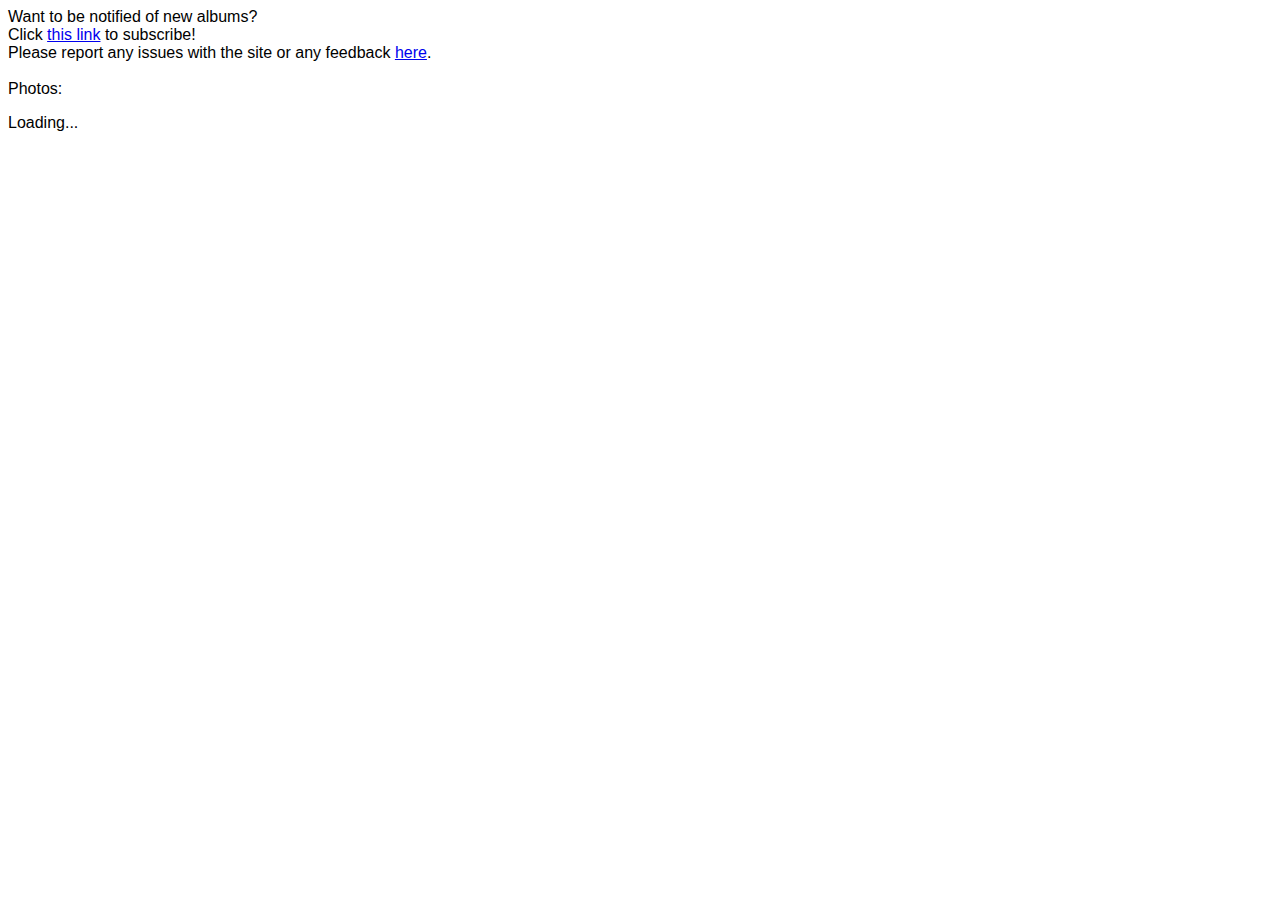
==== index.html @ 32cd9b73 "Add files via upload" ====
<!DOCTYPE html>
<html lang="en" dir="ltr">
  <head>
    <meta charset="utf-8">
    <meta name="viewport" content="width=device-width, initial-scale=1.0">
    <title>Photos</title>
    <script src="js/master.js" charset="utf-8" defer></script>
    <link rel="stylesheet" href="css/master.css">
  </head>
  <body>
    <main>
      <div id="content-manual">
        Want to be notified of new albums? <br>
      Click <a href="https://docs.google.com/forms/d/e/1FAIpQLSdSVq5oFkFJnHjdLkUNUYFm6wvuZti7GtISJz5WMSjgwCvjKw/viewform?usp=sf_link">this link</a> to subscribe! <br>
      Please report any issues with the site or any feedback <a href="https://docs.google.com/forms/d/e/1FAIpQLSenay-c5d8LTbUkmRs0zDHmXB5tzHAdXdWtLzEirKcIomzZZA/viewform?usp=sf_link">here</a>.<br><br>
      Photos:
      </div>
      <input type="text" class="hidden" id="search-bar" placeholder="Search...">
      <div id="content-output">
        <p id="loading-message">Loading...</p>
      </div>
    </main>
  </body>
</html>
---- css/master.css ----
* {
  font-family: sans-serif;
}

#search-bar {
  margin: 10px;
  width: 200px;
  font-size: 20px;
  padding: 5px;
  border: 1px solid black;
  border-radius: 10px;
}

@media (max-width: 450px) {
  .link-item.link-item {
    display: flex;
    height: auto;
    box-sizing: border-box;
    position: relative;
    background-color: black;
    border-width: 1px;
  }

  .item-photo.item-photo {
    width: 100%;
    height: auto;
    border-radius: 0;
    opacity: 50%
  }

  .item-text {
    position: absolute;
    text-align: center;
    color: white;
    width: 100%;
    padding: 10px;
    box-sizing: border-box;
  }
}

#content-output {
  display: flex;
  flex-direction: column-reverse;
  gap: 10px;
}

.link-item {
  border: 2px solid black;
  border-radius: 10px;
  height: 120px;
  display: flex;
  gap: 15px;
  overflow: hidden;
  align-items: center;
  color: inherit;
  text-decoration: inherit;
}

.item-photo {
  height: 100%;
  border-radius: 0 10px 10px 0;
}

.hidden {
  display: none !important;
}
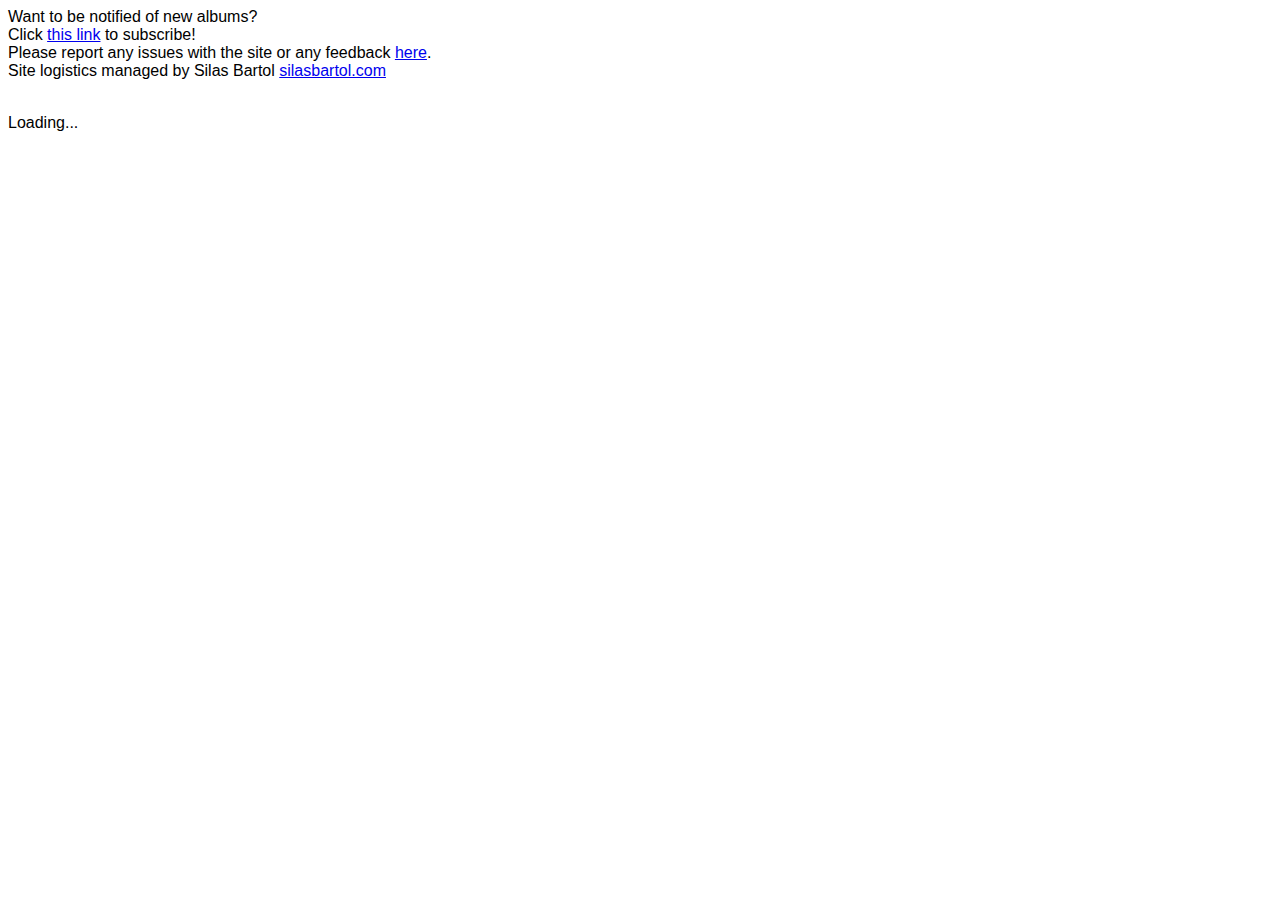
==== commit 9026e2f4: "Add files via upload" ====
--- a/index.html
+++ b/index.html
@@ -5,19 +5,23 @@
     <meta name="viewport" content="width=device-width, initial-scale=1.0">
     <title>Photos</title>
     <script src="js/master.js" charset="utf-8" defer></script>
+    <script src="js/banner.js" charset="utf-8" defer></script>
     <link rel="stylesheet" href="css/master.css">
   </head>
   <body>
     <main>
-      <div id="content-manual">
-        Want to be notified of new albums? <br>
-      Click <a href="https://docs.google.com/forms/d/e/1FAIpQLSdSVq5oFkFJnHjdLkUNUYFm6wvuZti7GtISJz5WMSjgwCvjKw/viewform?usp=sf_link">this link</a> to subscribe! <br>
-      Please report any issues with the site or any feedback <a href="https://docs.google.com/forms/d/e/1FAIpQLSenay-c5d8LTbUkmRs0zDHmXB5tzHAdXdWtLzEirKcIomzZZA/viewform?usp=sf_link">here</a>.<br><br>
-      Photos:
-      </div>
-      <input type="text" class="hidden" id="search-bar" placeholder="Search...">
-      <div id="content-output">
-        <p id="loading-message">Loading...</p>
+      <div id="banner" class="hidden-banner"></div>
+      <div id="full-content">
+        <div id="content-manual">
+          Want to be notified of new albums? <br>
+        Click <a href="https://docs.google.com/forms/d/e/1FAIpQLSdSVq5oFkFJnHjdLkUNUYFm6wvuZti7GtISJz5WMSjgwCvjKw/viewform?usp=sf_link">this link</a> to subscribe! <br>
+        Please report any issues with the site or any feedback <a href="https://docs.google.com/forms/d/e/1FAIpQLSenay-c5d8LTbUkmRs0zDHmXB5tzHAdXdWtLzEirKcIomzZZA/viewform?usp=sf_link">here</a>.<br>
+        Site logistics managed by Silas Bartol <a href="https://www.silasbartol.com">silasbartol.com</a> <br><br>
+        </div>
+        <input type="text" class="hidden" id="search-bar" placeholder="Search...">
+        <div id="content-output">
+          <p id="loading-message">Loading...</p>
+        </div>
       </div>
     </main>
   </body>
--- a/css/master.css
+++ b/css/master.css
@@ -1,5 +1,7 @@
-* {
-  font-family: sans-serif;
+body {
+  font-family: Lato, Verdana, sans-serif;
+  color: black;
+  margin: 0;
 }
 
 #search-bar {
@@ -64,3 +66,29 @@
 .hidden {
   display: none !important;
 }
+
+#full-content {
+  margin: 8px;
+}
+
+#banner {
+  background-color: #053bd1;
+  color: white;
+  box-sizing: border-box;
+  transition: padding 1s, max-height 2.5s;
+  padding-left: 8px;
+  padding-right: 8px;
+  overflow: auto;
+}
+
+#banner:not(.hidden-banner) {
+  padding: 8px;
+  /* height: 100px; */
+  max-height: 250px;
+}
+
+.hidden-banner {
+  max-height: 0;
+  padding-top: 0;
+  padding-bottom: 0;
+}
